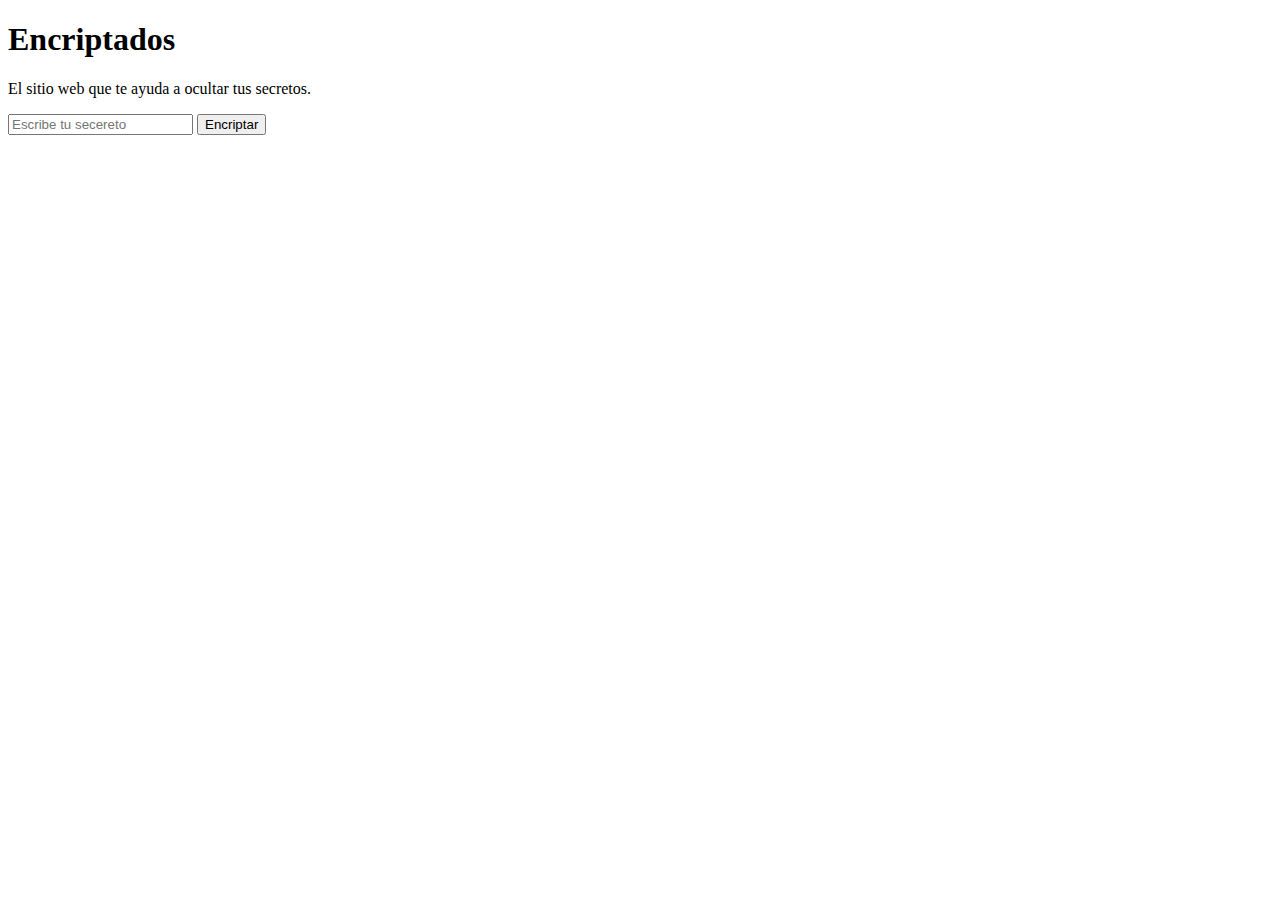
==== challenge1.html @ 84687c1c "logica texto normal a texto encriptado" ====
<!DOCTYPE html>
<html lang="en">
<head>
    <meta charset="UTF-8">
    <meta http-equiv="X-UA-Compatible" content="IE=edge">
    <meta name="viewport" content="width=device-width, initial-scale=1.0">
    <title>Encriptador de Texto</title>
    <h1>Encriptados</h1>
    <p> El sitio web que te ayuda a ocultar tus secretos.</p>
</head>
<body>
    
    <input type="text" placeholder="Escribe tu secereto">
    <button>Encriptar</button>

    <script>

        var input = document.querySelector("input");
        var botonEncriptar = document.querySelector("button");

        function encriptar () {
            var textoEncriptar = input.value.toLowerCase();
            
            var textoEncriptado = textoEncriptar.replace(/e/igm,"enter");
            var textoEncriptado = textoEncriptado.replace(/i/igm,"imes")
            var textoEncriptado = textoEncriptado.replace(/a/igm,"ai")
            var textoEncriptado = textoEncriptado.replace(/o/igm,"ober")
            var textoEncriptado = textoEncriptado.replace(/u/igm,"ufat")

            return alert(textoEncriptado)
        }

        botonEncriptar.onclick = encriptar;
        

    </script>
</body>
</html>
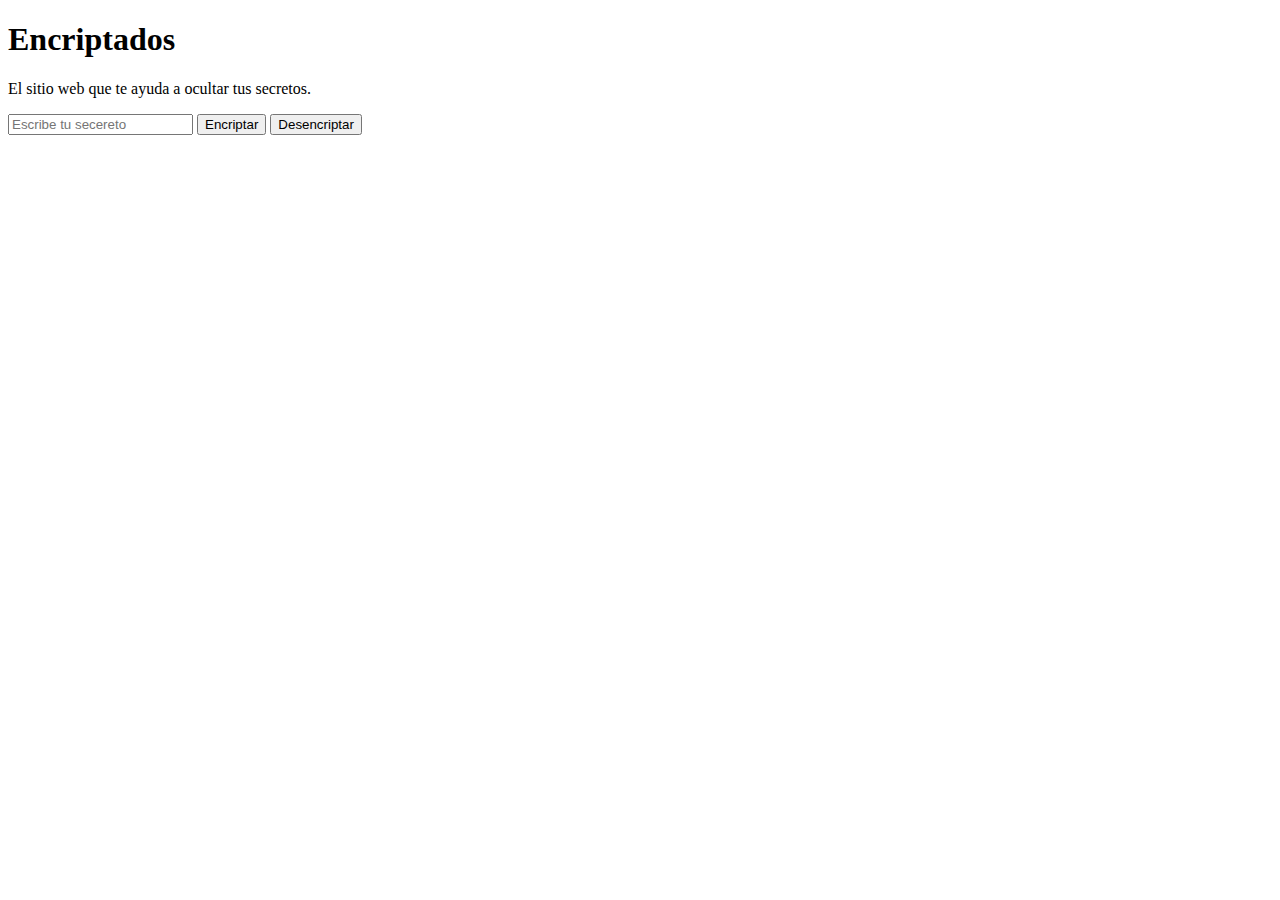
==== commit 50fab020: "Decodificacion opcion desencriptar" ====
--- a/challenge1.html
+++ b/challenge1.html
@@ -9,19 +9,23 @@
     <p> El sitio web que te ayuda a ocultar tus secretos.</p>
 </head>
 <body>
-    
+    <!-- etiquetas html Encriptar -->
     <input type="text" placeholder="Escribe tu secereto">
-    <button>Encriptar</button>
+    <button class="encriptar">Encriptar</button>
+
+    <!-- etiquetas html Desencriptar -->
+    <button class="desencriptar">Desencriptar</button>
 
     <script>
 
         var input = document.querySelector("input");
-        var botonEncriptar = document.querySelector("button");
-
+        var botonEncriptar = document.querySelector(".encriptar");
+        var botonDesencriptar = document.querySelector(".desencriptar")
+        
         function encriptar () {
-            var textoEncriptar = input.value.toLowerCase();
+            var texto = input.value.toLowerCase();
             
-            var textoEncriptado = textoEncriptar.replace(/e/igm,"enter");
+            var textoEncriptado = texto.replace(/e/igm,"enter");
             var textoEncriptado = textoEncriptado.replace(/i/igm,"imes")
             var textoEncriptado = textoEncriptado.replace(/a/igm,"ai")
             var textoEncriptado = textoEncriptado.replace(/o/igm,"ober")
@@ -32,6 +36,19 @@
 
         botonEncriptar.onclick = encriptar;
         
+        function desencriptar () {
+            var texto = input.value.toLowerCase();
+            
+            var textoDesencriptado = texto.replace(/enter/igm,"e");
+            var textoDesencriptado = textoDesencriptado.replace(/imes/igm,"i")
+            var textoDesencriptado = textoDesencriptado.replace(/ai/igm,"a")
+            var textoDesencriptado = textoDesencriptado.replace(/ober/igm,"o")
+            var textoDesencriptado = textoDesencriptado.replace(/ufat/igm,"u")
+
+            return alert(textoDesencriptado)
+        }
+
+        botonDesencriptar.onclick = desencriptar;
 
     </script>
 </body>
